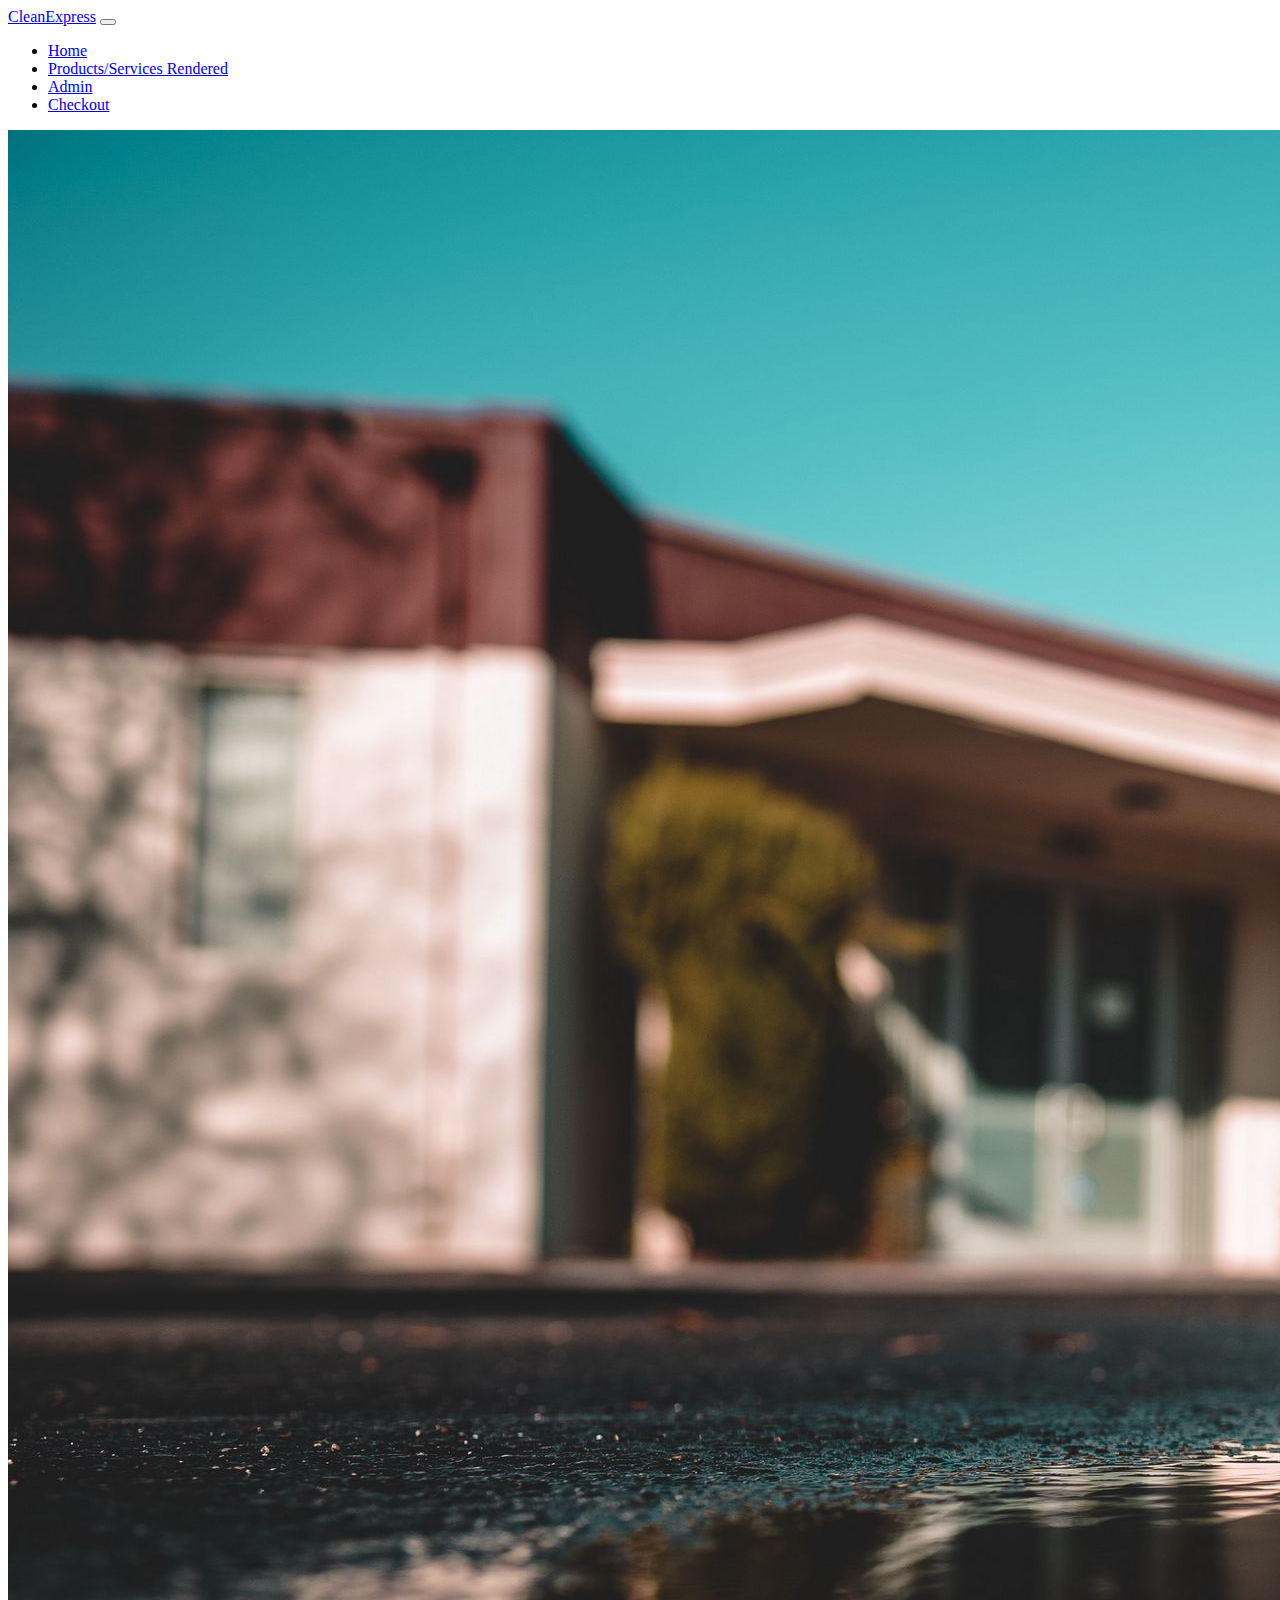
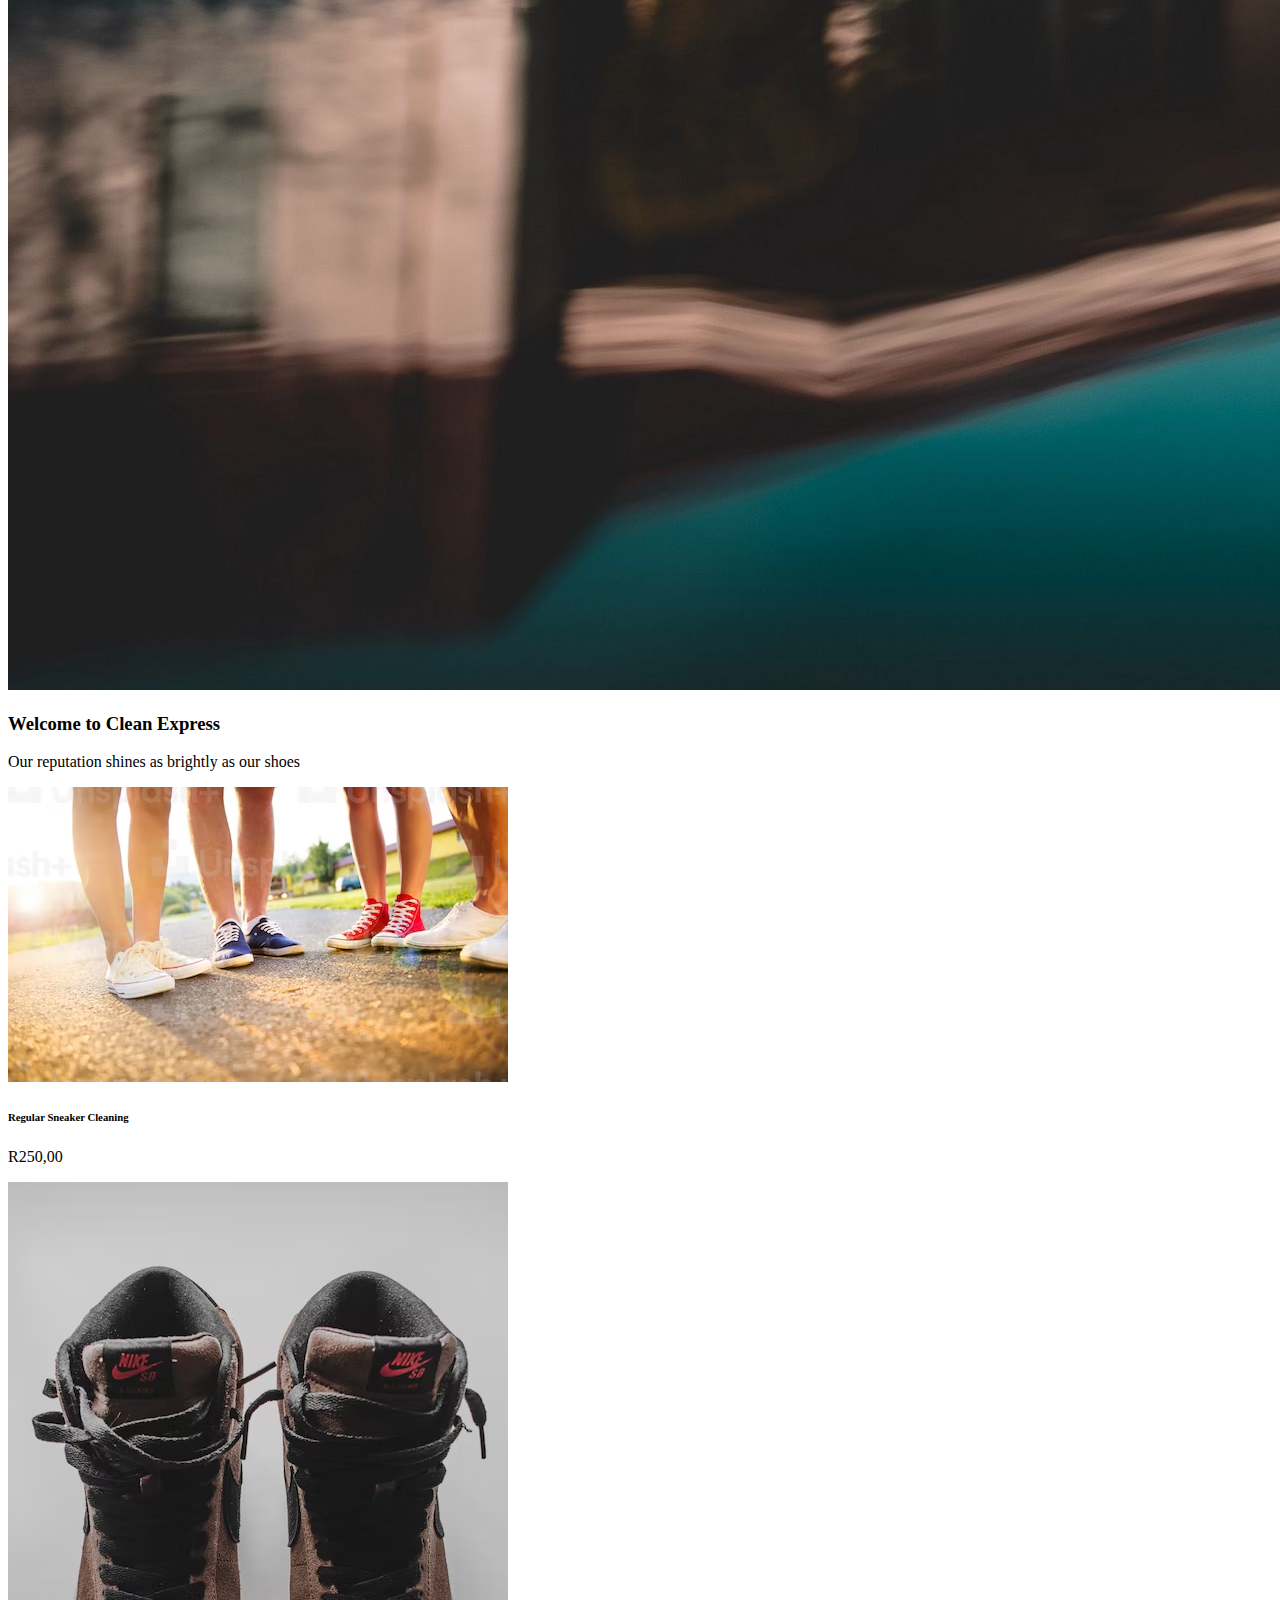
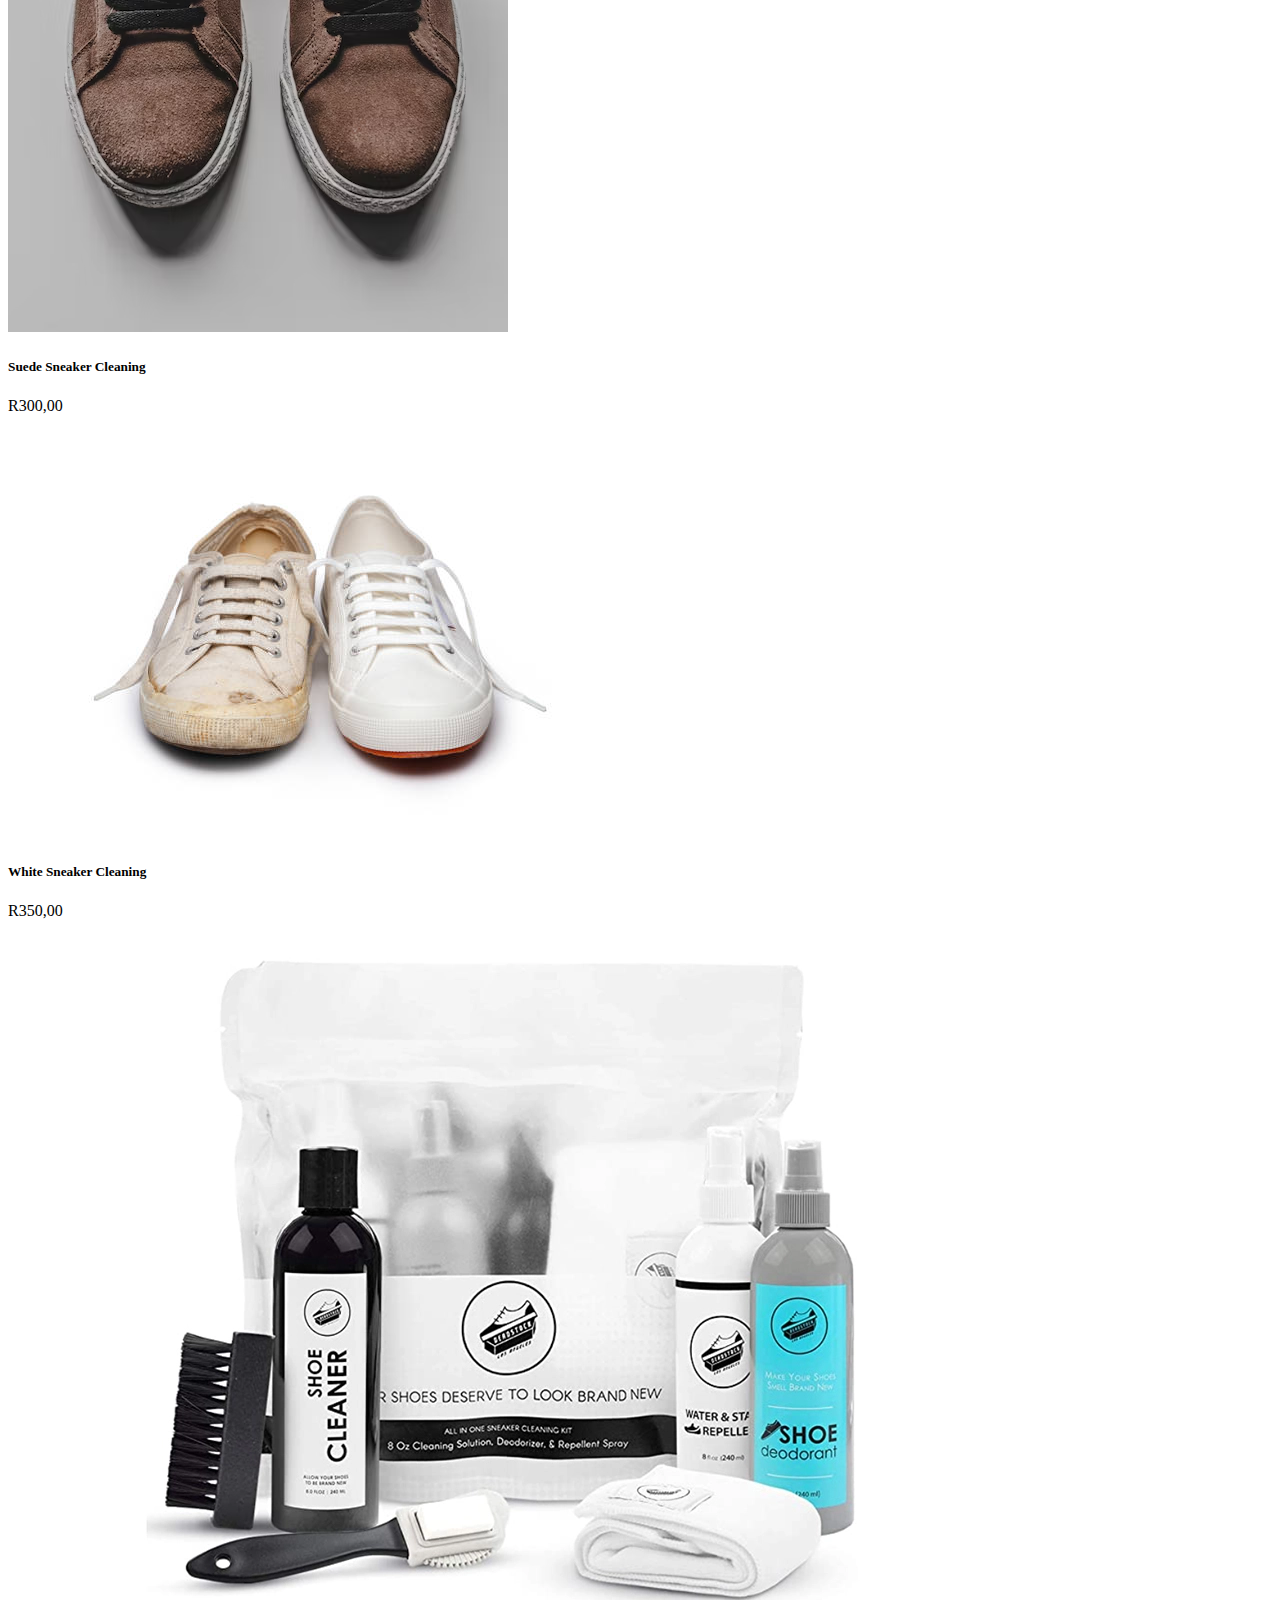
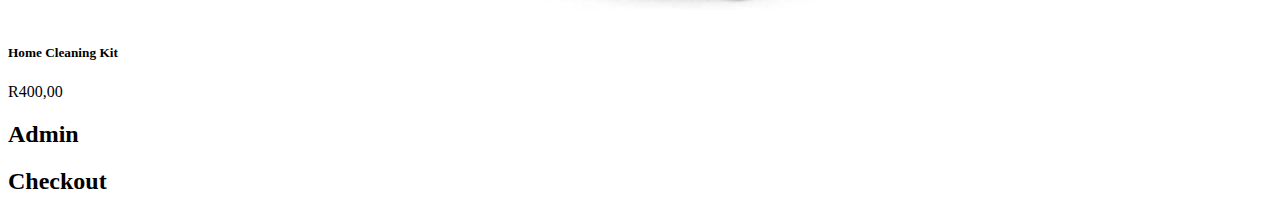
==== index.html @ 4bfe1fb1 "new repo" ====
<!DOCTYPE html>
<html lang="en">
  <head>
    <meta charset="UTF-8" />
    <meta http-equiv="X-UA-Compatible" content="IE=edge" />
    <meta name="viewport" content="width=device-width, initial-scale=1.0" />
    <link rel="stylesheet" href="./styles/landing.css"/>
    <link
      href="https://cdn.jsdelivr.net/npm/bootstrap@5.1.3/dist/css/bootstrap.min.css"
      rel="stylesheet"
      integrity="sha384-1BmE4kWBq78iYhFldvKuhfTAU6auU8tT94WrHftjDbrCEXSU1oBoqyl2QvZ6jIW3"
      crossorigin="anonymous"
    />
    <title>EOMP_JS</title>
  </head>
  <body>
    <!-- Landing page -->

    <!-- Nav Bar -->
    <nav class="navbar navbar-expand-lg navbar-light bg-secondary sticky-top">
      <div class="container-fluid">
        <a class="navbar-brand" href="#">CleanExpress</a>
        <button
          class="navbar-toggler"
          type="button"
          data-bs-toggle="collapse"
          data-bs-target="#navbarText"
          aria-controls="navbarText"
          aria-expanded="false"
          aria-label="Toggle navigation"
        >
          <span class="navbar-toggler-icon"></span>
        </button>
        <div class="collapse navbar-collapse" id="navbarText">
          <ul class="navbar-nav me-auto mb-2 mb-lg-0">
            <li class="nav-item">
              <a class="nav-link active text-white" aria-current="page" href="#Home" >Home</a>
            </li>
            <li class="nav-item">
              <a class="nav-link text-white" href="#Products" >Products/Services Rendered</a>
            </li>
            <li class="nav-item">
              <a class="nav-link text-white" href="#Admin" >Admin</a>
            </li>
            <li class="nav-item">
                <a class="nav-link text-white" href="#Checkout">Checkout</a>
            </li>
            </ul>
      </div>
      </div>
    </nav>
    <!-- Landing page -->
      <!-- <img src="./images/img_bg.jpg" id="bg-img" /> -->

      <div class="container-fluid" id="Home">
        <img src="./images/sneakerbg.jpg" class="img-thumbnail" id="bg-img">
        <h3 class="logo text-center">Welcome to Clean Express</h3>
        <p class="slogan text-center">Our reputation shines as brightly as our shoes</p>


    <!-- Products section -->
  
    <div class="container-fluid px-4 d-flex" id="Products">
       
        <div class="col">
          <div class="card-1 shadow p-3 "> 
            <img src="./images/ordinarysc.jpg.png" class="card-img-top img-float-start" alt="...">
            <div class="card-body">
              <h6 class="card-title">Regular Sneaker Cleaning</h6>
              <p class="card-text text-center">R250,00</p>
            </div>
          </div>
        </div>
        <div class="col">
          <div class="card-2 shadow p-3 ">
            <img src="./images/suedesc.jpg.jpg" class="card-img-top img-thumbnail" id="suede">
            <div class="card-body">
              <h5 class="card-title">Suede Sneaker Cleaning</h5>
              <p class="card-text text-center">R300,00</p>
            </div>
          </div>
        </div>
        <div class="col">
          <div class="card-3 shadow p-3 ">
            <img src="./images/whitec.jpg.jpg" class="card-img-top img-thumbnail" alt="...">
            <div class="card-body">
              <h5 class="card-title">White Sneaker Cleaning</h5>
              <p class="card-text text-center">R350,00</p>
            </div>
          </div>
        </div>
        <div class="col">
          <div class="card-4 shadow p-3 ">
            <img src="./images/cleaner.jpg" class="img-thumbnail" alt="...">
            <div class="card-body">
              <h5 class="card-title">Home Cleaning Kit</h5>
              <p class="card-text text-center">R400,00</p>
            </div>
          </div>
        </div>
      </div>
  

      <div class="container  px-4" id="Admin">
        <h2 class="text-center">Admin</h2>
        <div>

          <div class="container px-4" id="Checkout">
            <h2 class="text-center">Checkout</h2>
            <div

      



    <script src="./js/index.js"></script>
  </body>
</html>
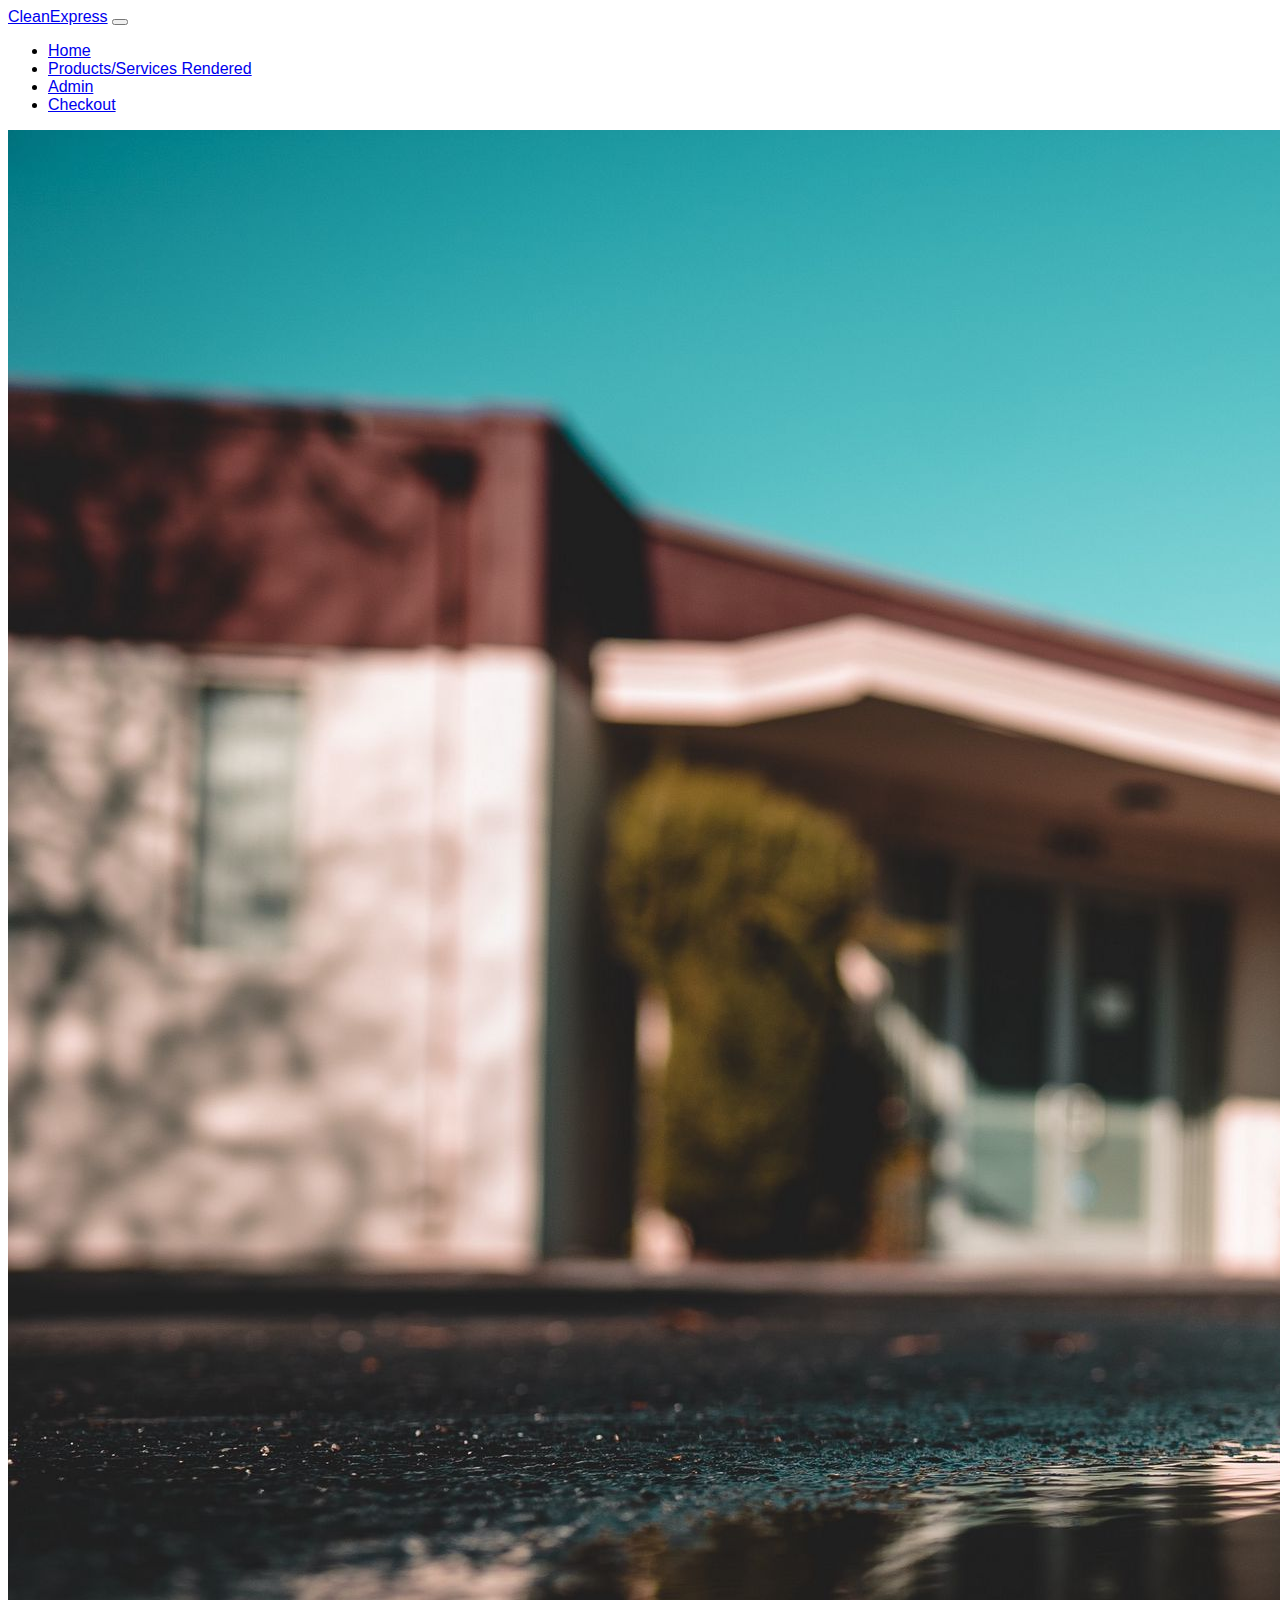
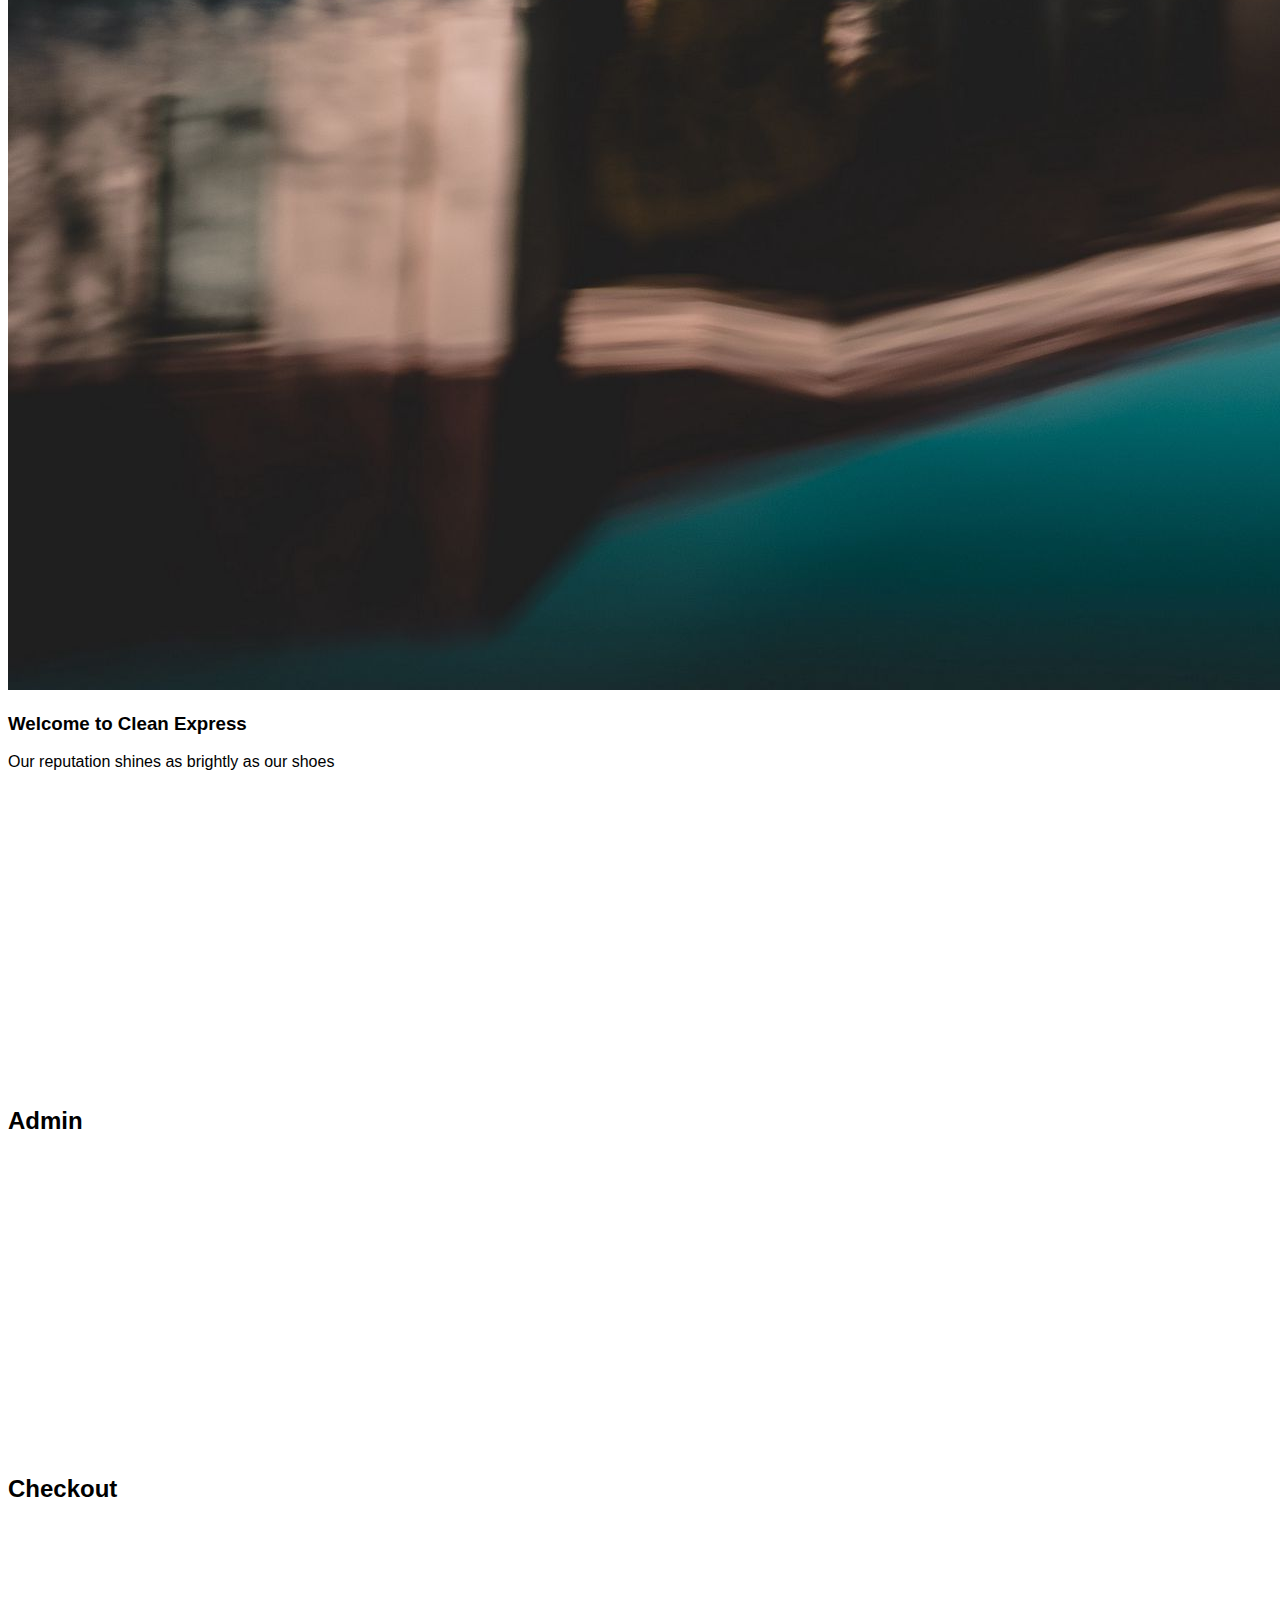
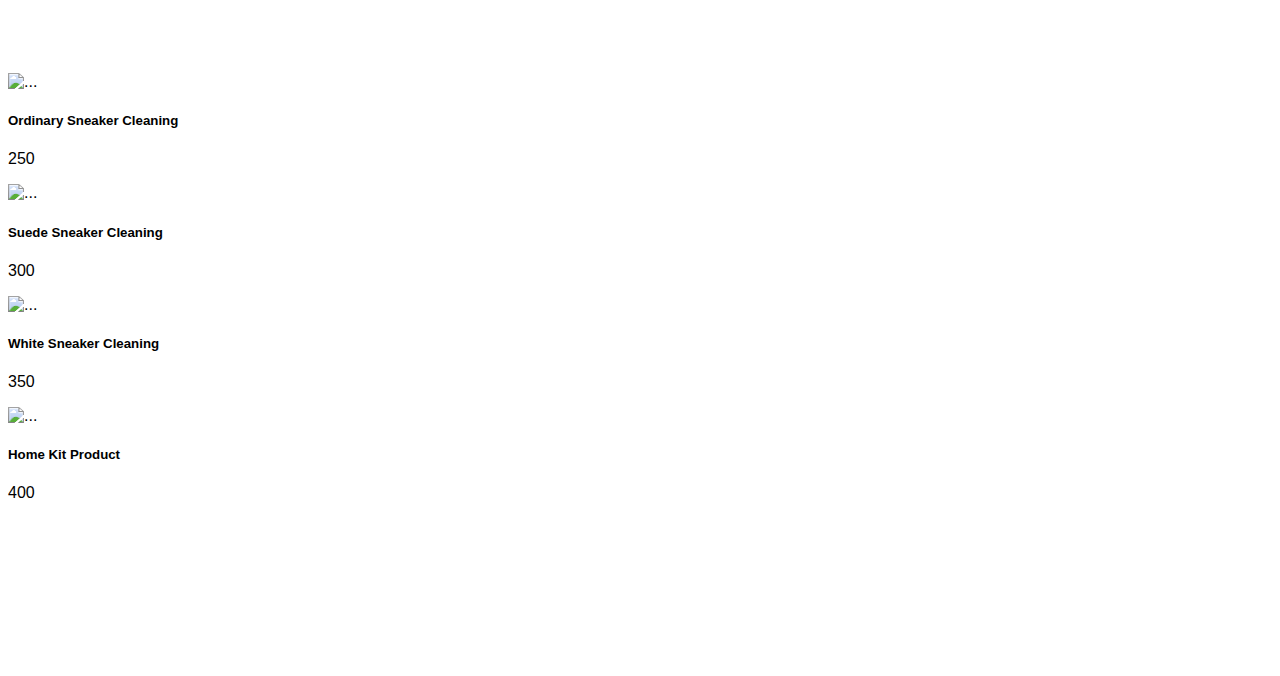
==== commit 59902125: "js" ====
--- a/index.html
+++ b/index.html
@@ -4,7 +4,7 @@
     <meta charset="UTF-8" />
     <meta http-equiv="X-UA-Compatible" content="IE=edge" />
     <meta name="viewport" content="width=device-width, initial-scale=1.0" />
-    <link rel="stylesheet" href="./styles/landing.css"/>
+    <link rel="stylesheet" href="./styles/styles.css"/>
     <link
       href="https://cdn.jsdelivr.net/npm/bootstrap@5.1.3/dist/css/bootstrap.min.css"
       rel="stylesheet"
@@ -19,7 +19,7 @@
     <!-- Nav Bar -->
     <nav class="navbar navbar-expand-lg navbar-light bg-secondary sticky-top">
       <div class="container-fluid">
-        <a class="navbar-brand" href="#">CleanExpress</a>
+        <a class="navbar-brand" href="#" id="brand">CleanExpress</a>
         <button
           class="navbar-toggler"
           type="button"
@@ -56,13 +56,14 @@
         <img src="./images/sneakerbg.jpg" class="img-thumbnail" id="bg-img">
         <h3 class="logo text-center">Welcome to Clean Express</h3>
         <p class="slogan text-center">Our reputation shines as brightly as our shoes</p>
-
+</div>
 
     <!-- Products section -->
   
     <div class="container-fluid px-4 d-flex" id="Products">
+
        
-        <div class="col">
+        <!-- <div class="col">
           <div class="card-1 shadow p-3 "> 
             <img src="./images/ordinarysc.jpg.png" class="card-img-top img-float-start" alt="...">
             <div class="card-body">
@@ -98,16 +99,20 @@
             </div>
           </div>
         </div>
-      </div>
+      </div> -->
   
 
       <div class="container  px-4" id="Admin">
         <h2 class="text-center">Admin</h2>
-        <div>
+        <!--Tables and  forms for CRUD system  -->
+      </div>
 
           <div class="container px-4" id="Checkout">
             <h2 class="text-center">Checkout</h2>
-            <div
+
+            </div>
+
+          
 
       
 
--- a/styles/styles.css
+++ b/styles/styles.css
@@ -0,0 +1,36 @@
+/* Spacing between sections */
+.px-4 {
+    padding-top: 150px;
+    padding-bottom: 150px;
+  }
+  body {
+    font-family: Arial, Helvetica, sans-serif;
+  }
+  
+  /* Nav bar */
+ 
+  
+  
+  /* Product section*/
+ 
+  .card-1 {
+    width: 200px;
+    size: 40px;
+  }
+  .card-2 {
+    width: 200px;
+    size: 40px;
+  }
+  .card-3 {
+    width: 200px;
+    size: 40px;
+  }
+  .card-4 {
+    width: 200px;
+    size: 40px;
+  }
+  
+  #suede{
+    width: 100%;
+    height: 205px;
+  }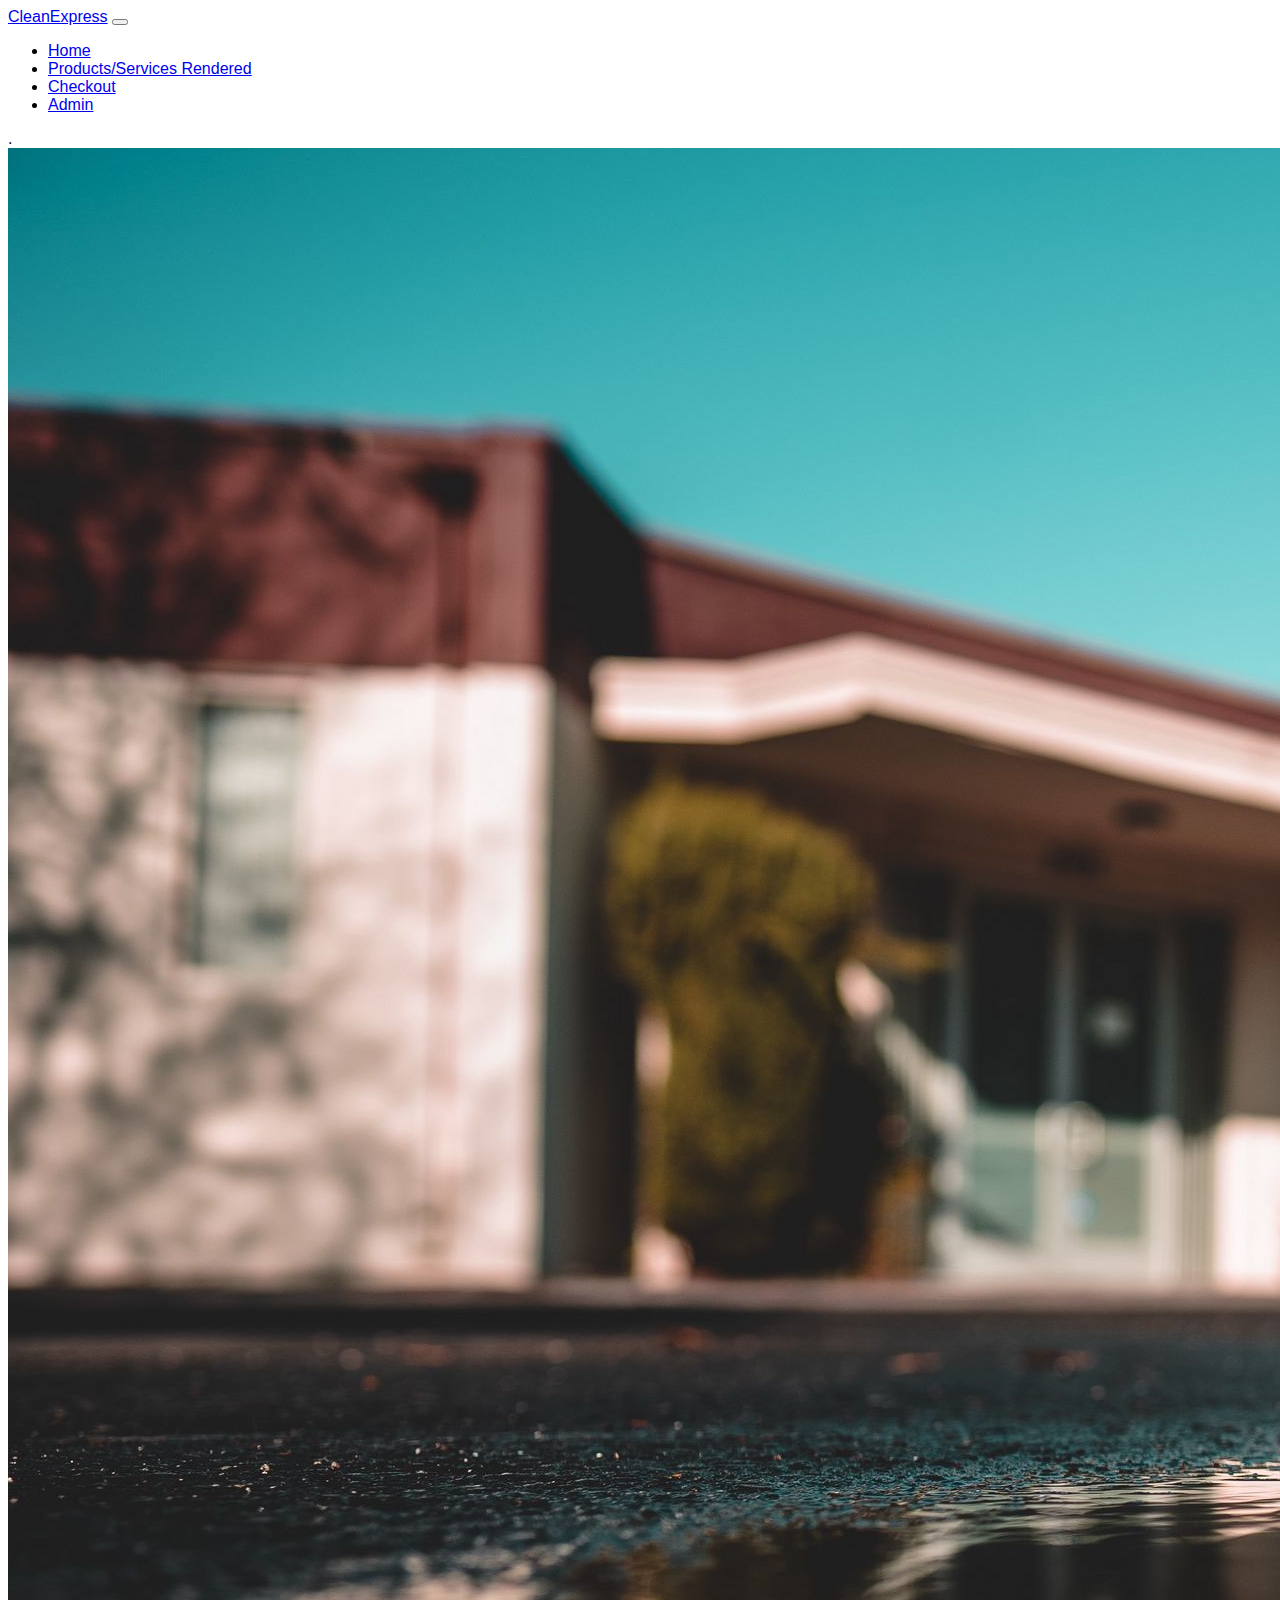
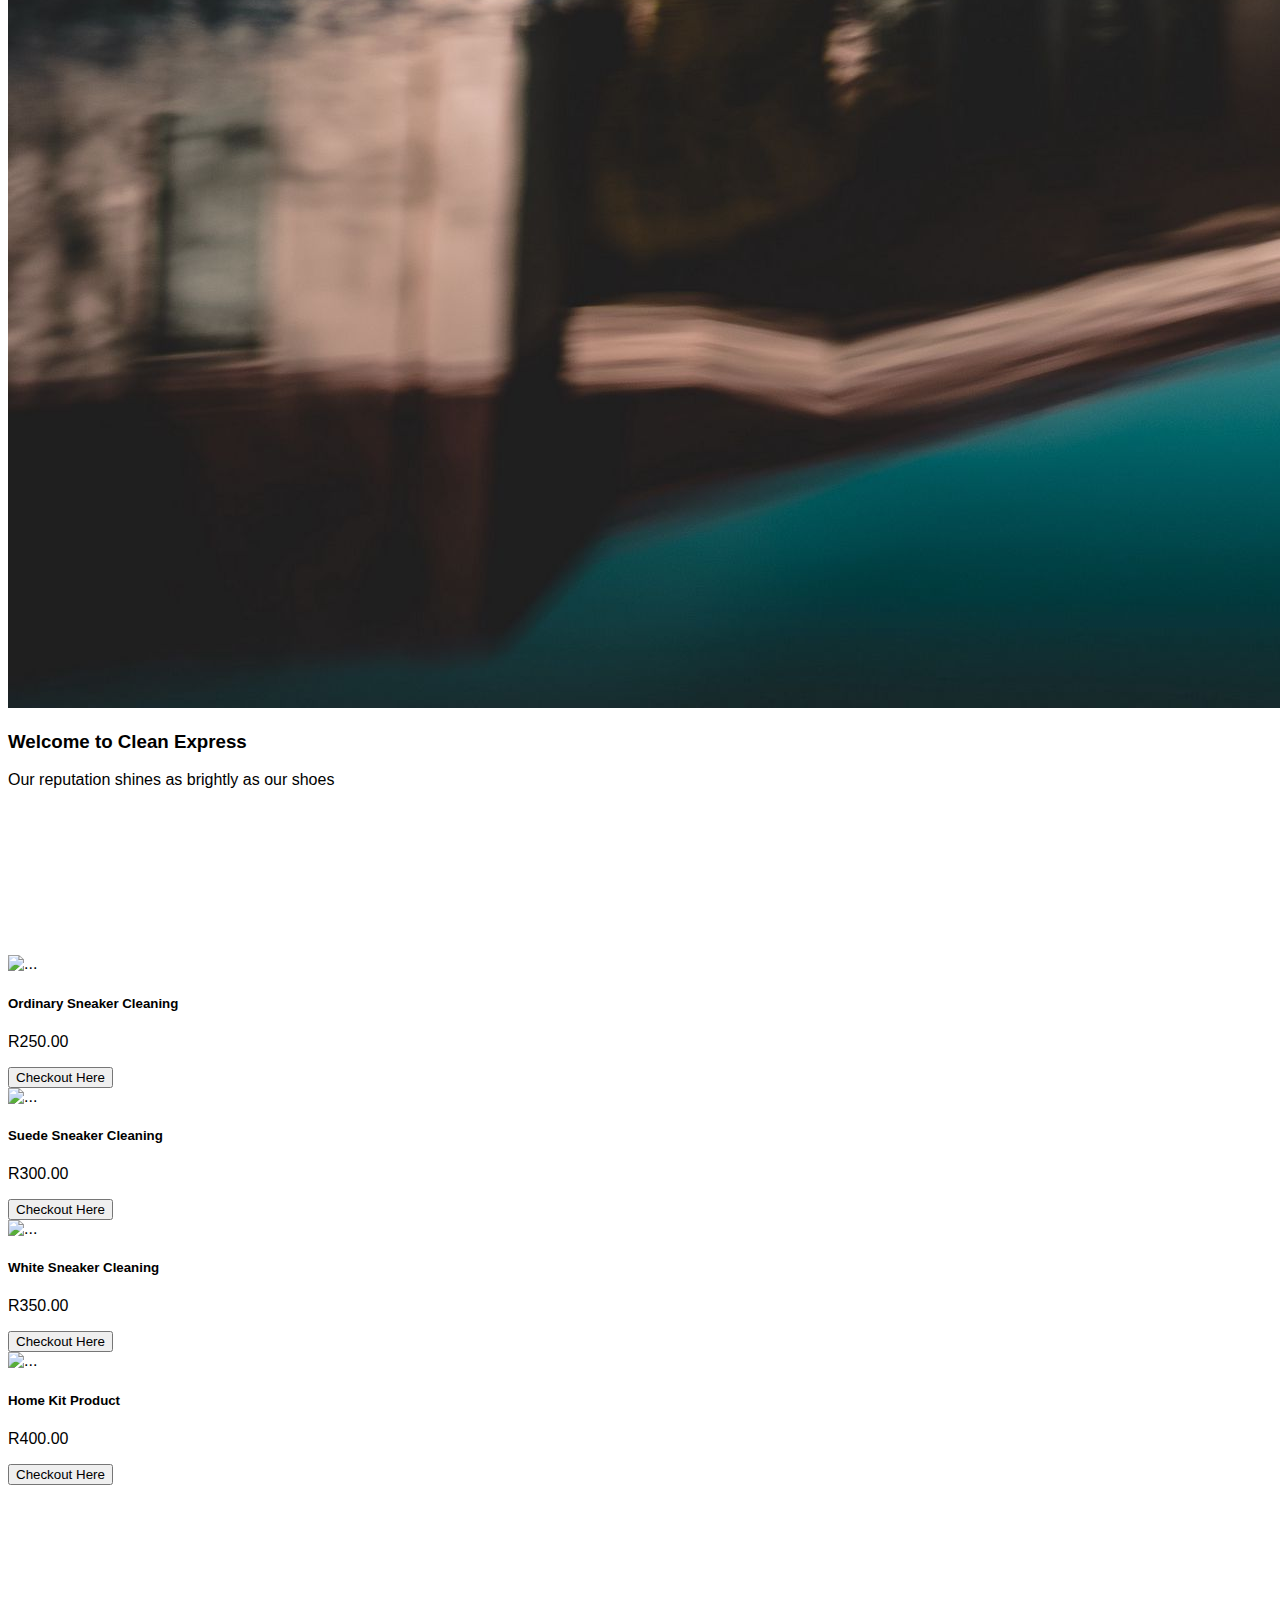
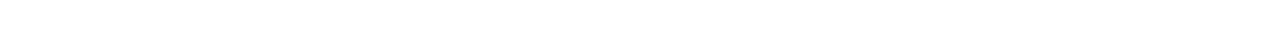
==== commit d917c153: "last commit" ====
--- a/index.html
+++ b/index.html
@@ -4,7 +4,7 @@
     <meta charset="UTF-8" />
     <meta http-equiv="X-UA-Compatible" content="IE=edge" />
     <meta name="viewport" content="width=device-width, initial-scale=1.0" />
-    <link rel="stylesheet" href="./styles/styles.css"/>
+    <link rel="stylesheet" href="./styles/styles.css" />
     <link
       href="https://cdn.jsdelivr.net/npm/bootstrap@5.1.3/dist/css/bootstrap.min.css"
       rel="stylesheet"
@@ -14,9 +14,8 @@
     <title>EOMP_JS</title>
   </head>
   <body>
-    <!-- Landing page -->
+    <!-- Nav Bar -->
 
-    <!-- Nav Bar -->
     <nav class="navbar navbar-expand-lg navbar-light bg-secondary sticky-top">
       <div class="container-fluid">
         <a class="navbar-brand" href="#" id="brand">CleanExpress</a>
@@ -34,89 +33,41 @@
         <div class="collapse navbar-collapse" id="navbarText">
           <ul class="navbar-nav me-auto mb-2 mb-lg-0">
             <li class="nav-item">
-              <a class="nav-link active text-white" aria-current="page" href="#Home" >Home</a>
+              <a class="nav-link active text-white" aria-current="page" href="#"
+                >Home</a
+              >
             </li>
             <li class="nav-item">
-              <a class="nav-link text-white" href="#Products" >Products/Services Rendered</a>
+              <a class="nav-link text-white" href="#Products"
+                >Products/Services Rendered</a
+              >
             </li>
             <li class="nav-item">
-              <a class="nav-link text-white" href="#Admin" >Admin</a>
+              <a class="nav-link text-white" href="./html/checkout.html"
+                >Checkout</a
+              >
             </li>
             <li class="nav-item">
-                <a class="nav-link text-white" href="#Checkout">Checkout</a>
+              <a class="nav-link text-white" href="./html/admin.html">Admin</a>
             </li>
-            </ul>
+          </ul>
+        </div>
       </div>
-      </div>
+      .
     </nav>
+
     <!-- Landing page -->
-      <!-- <img src="./images/img_bg.jpg" id="bg-img" /> -->
-
-      <div class="container-fluid" id="Home">
-        <img src="./images/sneakerbg.jpg" class="img-thumbnail" id="bg-img">
-        <h3 class="logo text-center">Welcome to Clean Express</h3>
-        <p class="slogan text-center">Our reputation shines as brightly as our shoes</p>
-</div>
+    <div class="container-fluid" id="Home">
+      <img src="./images/sneakerbg.jpg" class="img-thumbnail" id="bg-img" />
+      <h3 class="logo text-center">Welcome to Clean Express</h3>
+      <p class="slogan text-center">
+        Our reputation shines as brightly as our shoes
+      </p>
+    </div>
 
     <!-- Products section -->
-  
-    <div class="container-fluid px-4 d-flex" id="Products">
 
-       
-        <!-- <div class="col">
-          <div class="card-1 shadow p-3 "> 
-            <img src="./images/ordinarysc.jpg.png" class="card-img-top img-float-start" alt="...">
-            <div class="card-body">
-              <h6 class="card-title">Regular Sneaker Cleaning</h6>
-              <p class="card-text text-center">R250,00</p>
-            </div>
-          </div>
-        </div>
-        <div class="col">
-          <div class="card-2 shadow p-3 ">
-            <img src="./images/suedesc.jpg.jpg" class="card-img-top img-thumbnail" id="suede">
-            <div class="card-body">
-              <h5 class="card-title">Suede Sneaker Cleaning</h5>
-              <p class="card-text text-center">R300,00</p>
-            </div>
-          </div>
-        </div>
-        <div class="col">
-          <div class="card-3 shadow p-3 ">
-            <img src="./images/whitec.jpg.jpg" class="card-img-top img-thumbnail" alt="...">
-            <div class="card-body">
-              <h5 class="card-title">White Sneaker Cleaning</h5>
-              <p class="card-text text-center">R350,00</p>
-            </div>
-          </div>
-        </div>
-        <div class="col">
-          <div class="card-4 shadow p-3 ">
-            <img src="./images/cleaner.jpg" class="img-thumbnail" alt="...">
-            <div class="card-body">
-              <h5 class="card-title">Home Cleaning Kit</h5>
-              <p class="card-text text-center">R400,00</p>
-            </div>
-          </div>
-        </div>
-      </div> -->
-  
-
-      <div class="container  px-4" id="Admin">
-        <h2 class="text-center">Admin</h2>
-        <!--Tables and  forms for CRUD system  -->
-      </div>
-
-          <div class="container px-4" id="Checkout">
-            <h2 class="text-center">Checkout</h2>
-
-            </div>
-
-          
-
-      
-
-
+    <div class="container-1 px-4 d-flex" id="Products"></div>
 
     <script src="./js/index.js"></script>
   </body>
--- a/styles/styles.css
+++ b/styles/styles.css
@@ -1,36 +1,39 @@
 /* Spacing between sections */
 .px-4 {
-    padding-top: 150px;
-    padding-bottom: 150px;
-  }
-  body {
-    font-family: Arial, Helvetica, sans-serif;
-  }
-  
-  /* Nav bar */
- 
-  
-  
-  /* Product section*/
- 
-  .card-1 {
-    width: 200px;
-    size: 40px;
-  }
-  .card-2 {
-    width: 200px;
-    size: 40px;
-  }
-  .card-3 {
-    width: 200px;
-    size: 40px;
-  }
-  .card-4 {
-    width: 200px;
-    size: 40px;
-  }
-  
-  #suede{
-    width: 100%;
-    height: 205px;
-  }+  padding-top: 150px;
+  padding-bottom: 150px;
+}
+body {
+  font-family: Arial, Helvetica, sans-serif;
+}
+
+/* Nav bar */
+
+/* Product section*/
+
+.card-1 {
+  width: 200px;
+  size: 40px;
+}
+.card-2 {
+  width: 200px;
+  size: 40px;
+}
+.card-3 {
+  width: 200px;
+  size: 40px;
+}
+.card-4 {
+  width: 200px;
+  size: 40px;
+}
+
+#suede {
+  width: 100%;
+  height: 205px;
+}
+
+.container-1 {
+  justify-content: space-evenly;
+}
+
